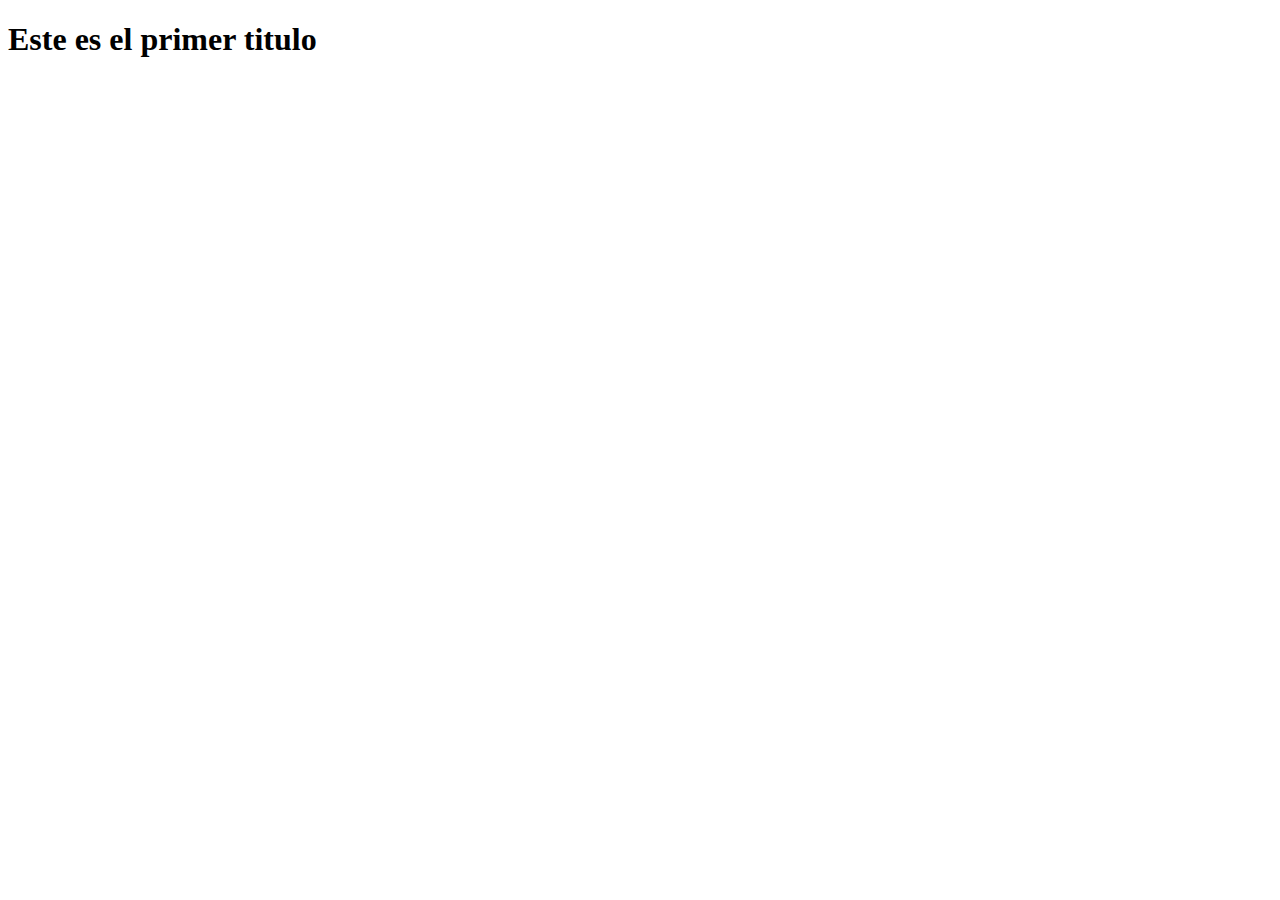
==== host/index.html @ d0fc5169 "proyecto real con titulo 1" ====
<!DOCTYPE html>
<html lang="en">
<head>
    <meta charset="UTF-8">
    <meta name="viewport" content="width=device-width, initial-scale=1.0">
    <title>Document</title>
</head>
<body>
    <h1>Este es el primer titulo</h1>
    
</body>
</html>
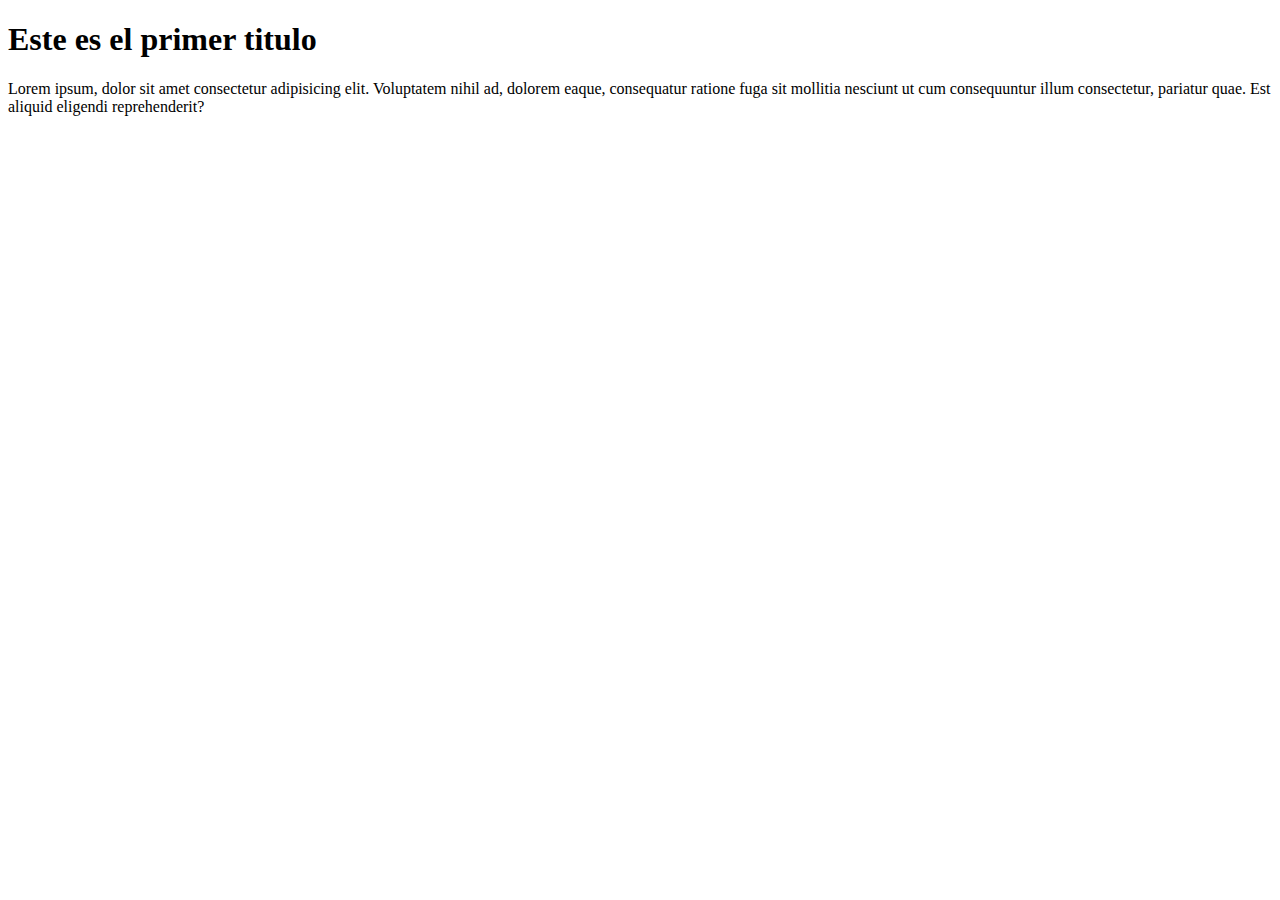
==== commit cad9f285: "ultima version del proyecto" ====
--- a/host/index.html
+++ b/host/index.html
@@ -4,9 +4,16 @@
     <meta charset="UTF-8">
     <meta name="viewport" content="width=device-width, initial-scale=1.0">
     <title>Document</title>
+    <link rel="stylesheet" href="./styles.css">
 </head>
 <body>
-    <h1>Este es el primer titulo</h1>
+    <div class="container">
+      <div class="post">
+
+          <h1>Este es el primer titulo</h1>
+          <p>Lorem ipsum, dolor sit amet consectetur adipisicing elit. Voluptatem nihil ad, dolorem eaque, consequatur ratione fuga sit mollitia nesciunt ut cum consequuntur illum consectetur, pariatur quae. Est aliquid eligendi reprehenderit?</p>
+      </div>
+    </div>
     
 </body>
 </html>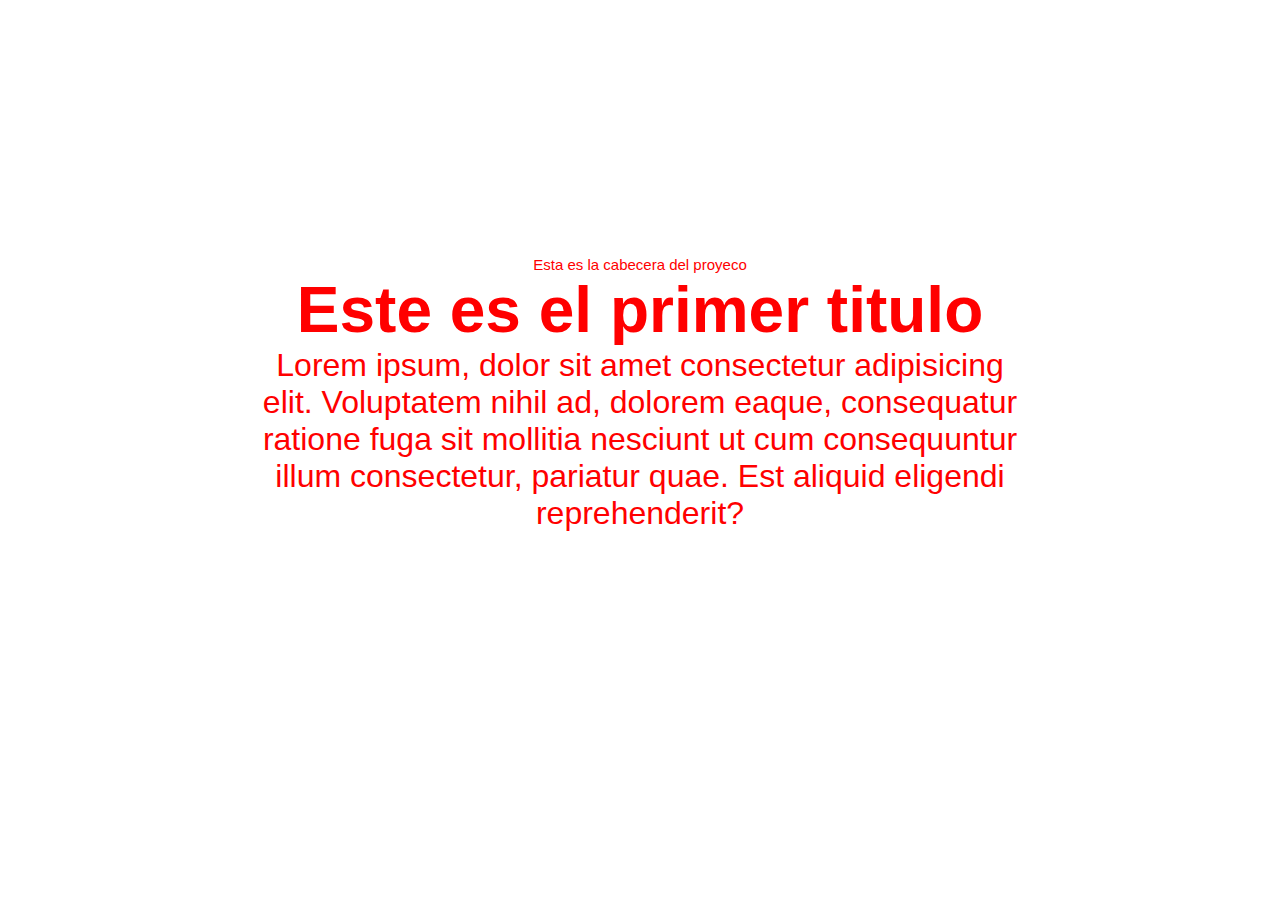
==== commit db7ba8b7: "cabecera en el proyecto" ====
--- a/host/index.html
+++ b/host/index.html
@@ -8,6 +8,9 @@
 </head>
 <body>
     <div class="container">
+        <div class="cabecera">
+            Esta es la cabecera del proyeco
+        </div>
       <div class="post">
 
           <h1>Este es el primer titulo</h1>
--- a/host/styles.css
+++ b/host/styles.css
@@ -0,0 +1,21 @@
+*{
+    margin: 0;
+    padding: 0;
+
+}
+body{
+    font-size: 2rem;
+    font-family: Arial, Helvetica, sans-serif;
+    text-align: center;
+
+}
+.container{
+    color: red;
+    padding: 4em;
+    margin: 4em;
+    border: 1px grey;
+}
+.cabecera{
+    color: red;
+    font-size: 15px;
+}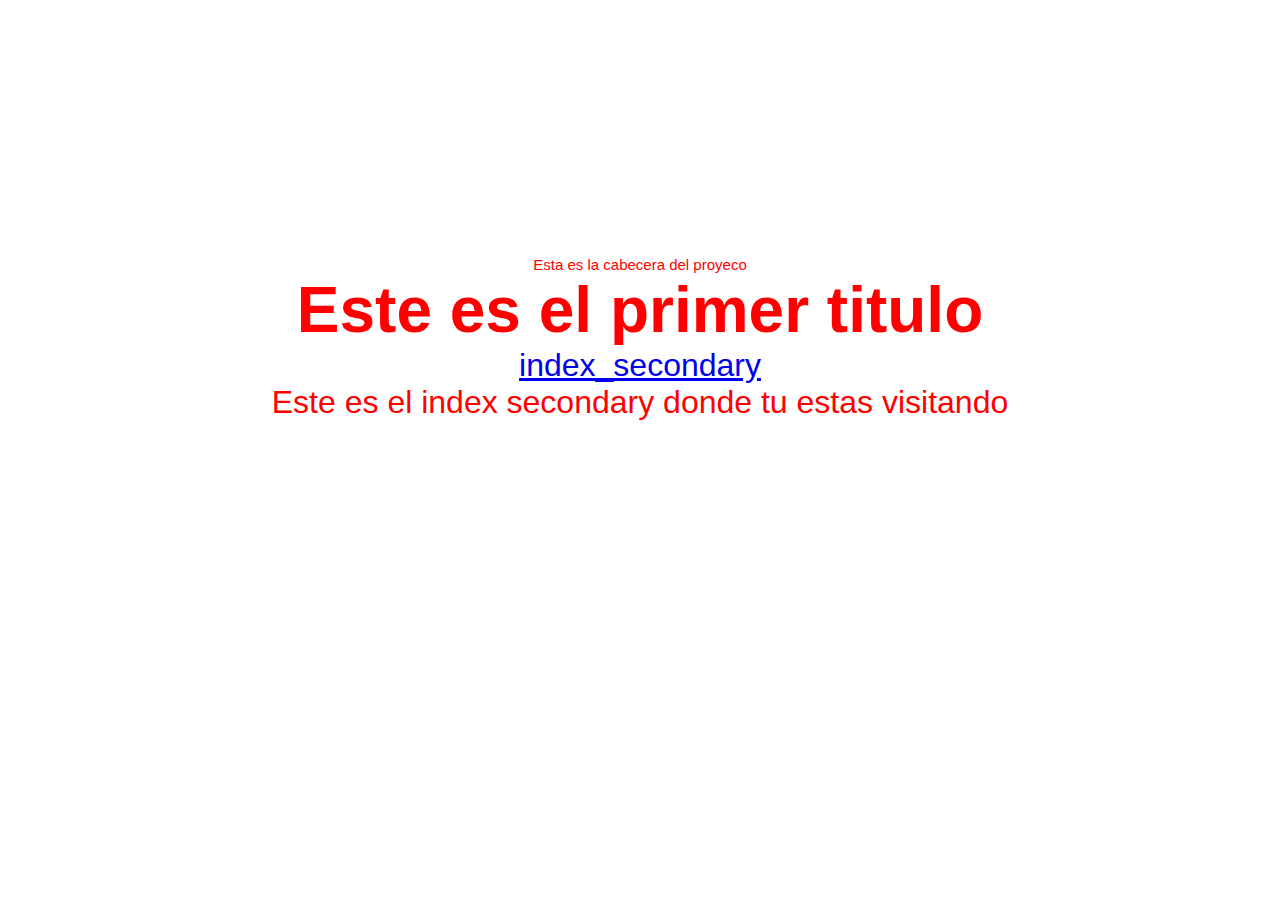
==== commit 2a9a8247: "Merge branch 'cabecera' into main" ====
--- a/host/index.html
+++ b/host/index.html
@@ -14,7 +14,10 @@
       <div class="post">
 
           <h1>Este es el primer titulo</h1>
-          <p>Lorem ipsum, dolor sit amet consectetur adipisicing elit. Voluptatem nihil ad, dolorem eaque, consequatur ratione fuga sit mollitia nesciunt ut cum consequuntur illum consectetur, pariatur quae. Est aliquid eligendi reprehenderit?</p>
+         
+          <a href="index_secondary.html">index_secondary</a>
+          <p>Este es el index secondary donde tu estas visitando</p>
+
       </div>
     </div>
     
